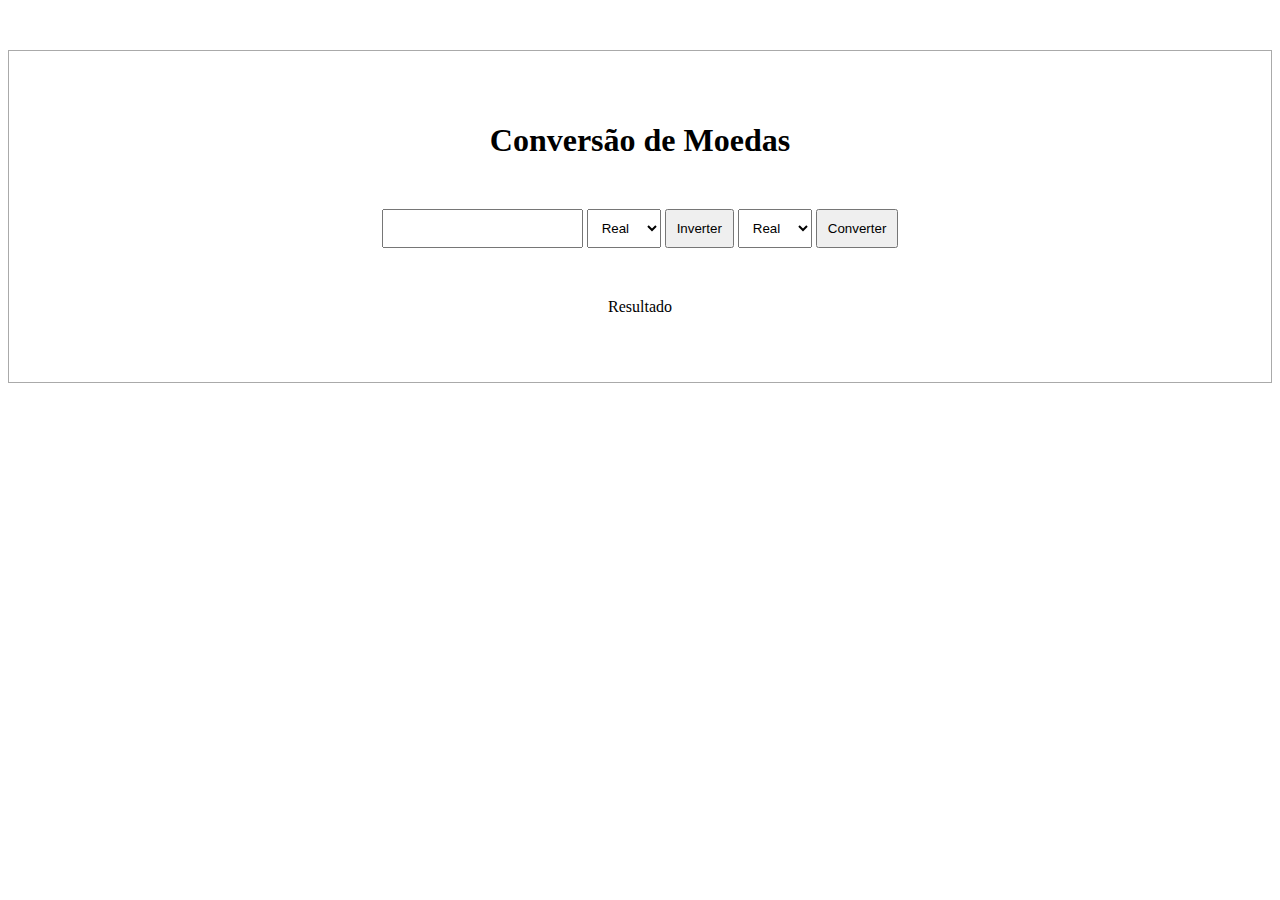
==== conversorMoeda.html @ ef13ded6 "New stuff" ====
<!DOCTYPE html>
<html lang="pt-br">
<head>
    <meta charset="UTF-8">
    <meta name="viewport" content="width=device-width, initial-scale=1.0">
    <title>Conversão de Moedas</title>
    <link rel="stylesheet" href="estiloConversor.css">
</head>
<body>
    <div class="container">
    <h1 id="titulo">Conversão de Moedas</h1>
    <input type="text">
    <select name="moeda1" id="moeda1">
        <option value="real">Real</option>
        <option value="dolar">Dólar</option>
        <option value="euro">Euro</option>  
    </select>
    <button>Inverter</button>
    <select name="moeda2" id="moeda2">
        <option value="real">Real</option>
        <option value="dolar">Dólar</option>
        <option value="euro">Euro</option>
    </select>
    <button>Converter</button>
    <p id="resultado">Resultado</p>
</div>
</body>
</html>
---- estiloConversor.css ----
input, select, button {
    padding: 10px;
}

.container {
    border: 1px solid #aaa;
    padding: 50px;
    text-align: center;
    margin-top: 50px;
}

#titulo {
    margin-bottom: 50px;
}

#resultado {
    margin-top: 50px;
}
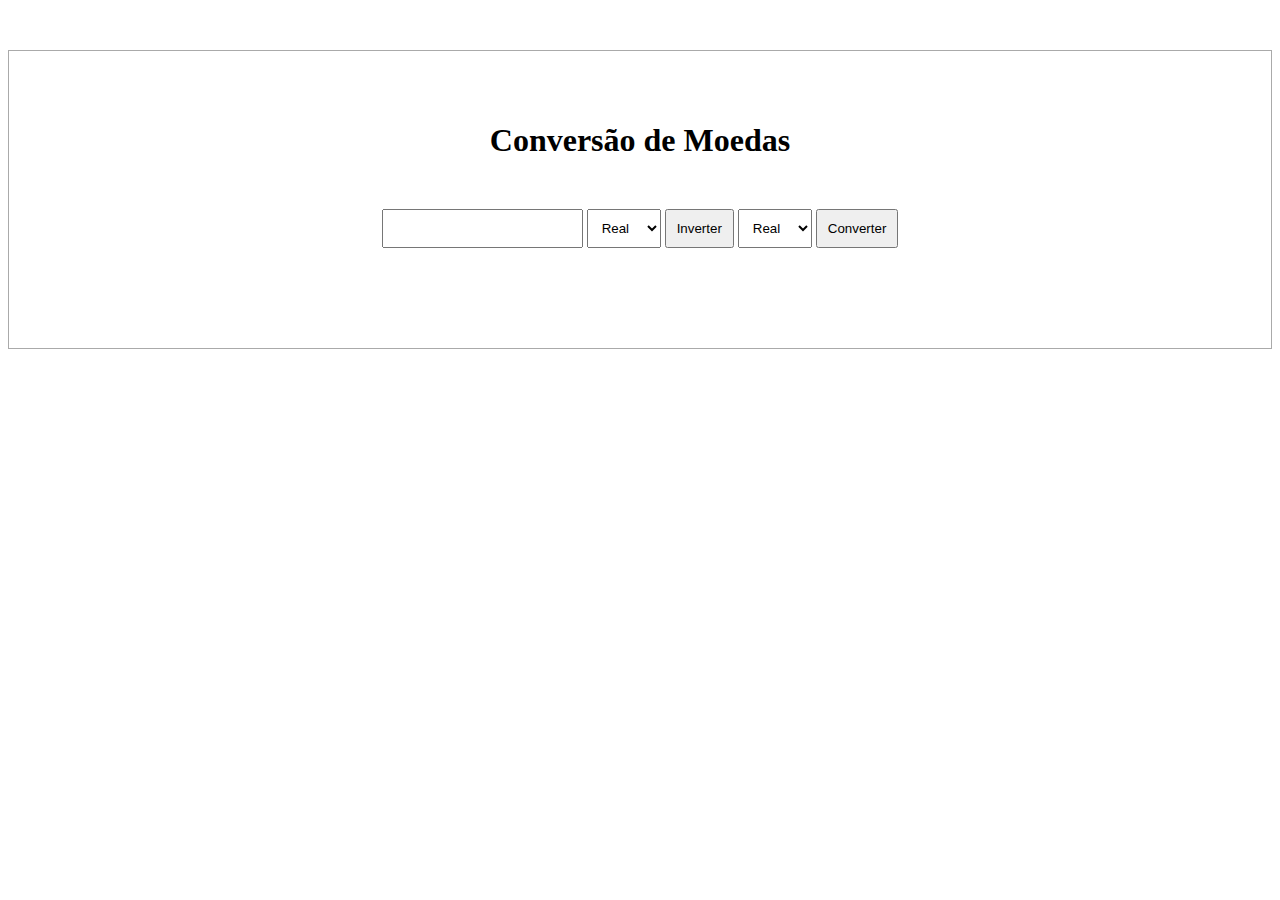
==== commit 78028c56: "new new new stuff" ====
--- a/conversorMoeda.html
+++ b/conversorMoeda.html
@@ -9,20 +9,21 @@
 <body>
     <div class="container">
     <h1 id="titulo">Conversão de Moedas</h1>
-    <input type="text">
+    <input type="text" id="valor-usuario">
     <select name="moeda1" id="moeda1">
         <option value="real">Real</option>
         <option value="dolar">Dólar</option>
         <option value="euro">Euro</option>  
     </select>
-    <button>Inverter</button>
+    <button onclick="inverter()">Inverter</button>
     <select name="moeda2" id="moeda2">
         <option value="real">Real</option>
         <option value="dolar">Dólar</option>
         <option value="euro">Euro</option>
     </select>
-    <button>Converter</button>
-    <p id="resultado">Resultado</p>
+    <button onclick="converter()">Converter</button>
+    <p id="resultado"></p>
 </div>
+    <script src="conversorMoedas.js"></script>
 </body>
 </html>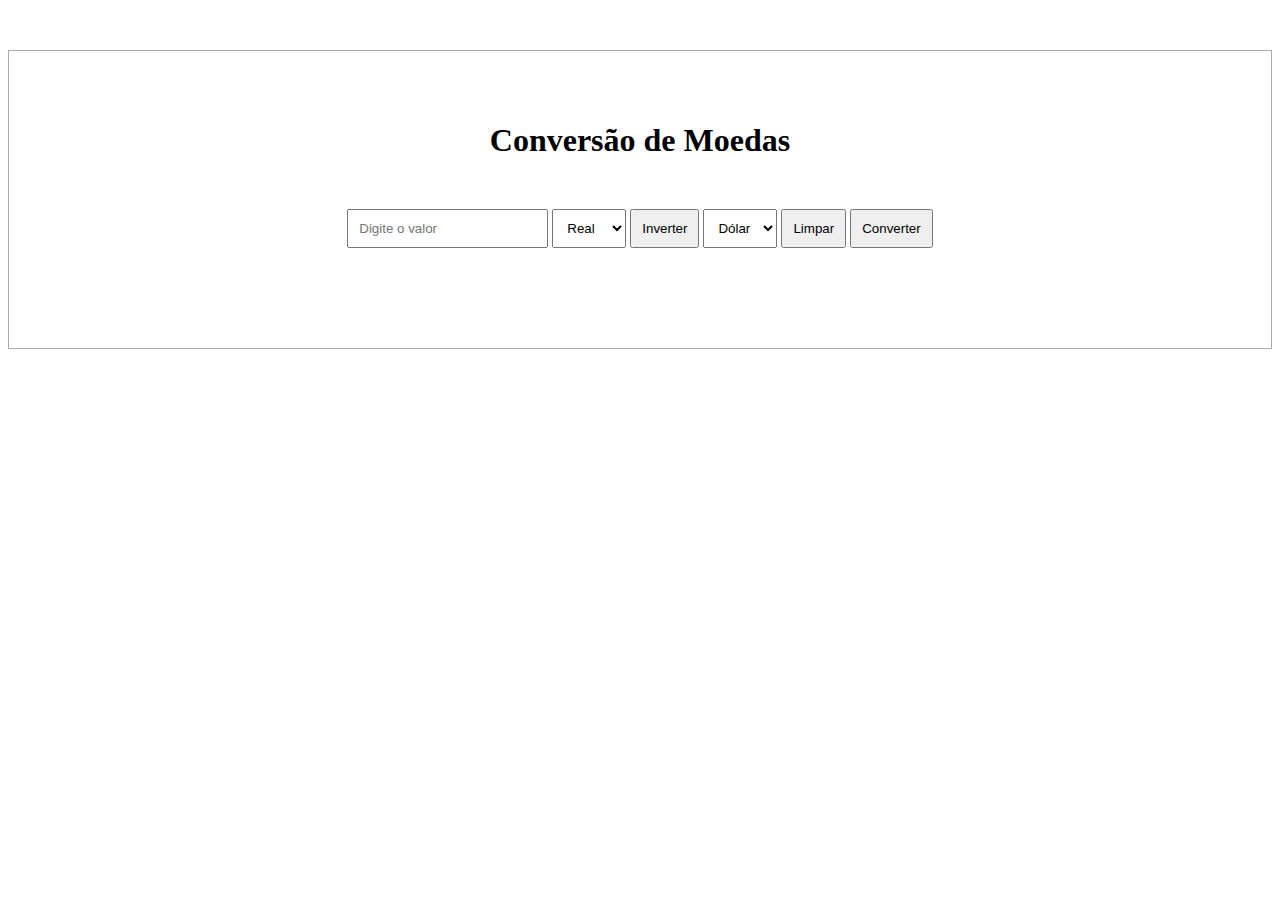
==== commit a7f65f86: "Blah blah" ====
--- a/conversorMoeda.html
+++ b/conversorMoeda.html
@@ -9,7 +9,7 @@
 <body>
     <div class="container">
     <h1 id="titulo">Conversão de Moedas</h1>
-    <input type="text" id="valor-usuario">
+    <input type="number" id="valor-usuario" placeholder="Digite o valor">
     <select name="moeda1" id="moeda1">
         <option value="real">Real</option>
         <option value="dolar">Dólar</option>
@@ -18,11 +18,13 @@
     <button onclick="inverter()">Inverter</button>
     <select name="moeda2" id="moeda2">
         <option value="real">Real</option>
-        <option value="dolar">Dólar</option>
+        <option value="dolar" selected>Dólar</option>
         <option value="euro">Euro</option>
     </select>
+    <button onclick="limpar()">Limpar</button>
     <button onclick="converter()">Converter</button>
     <p id="resultado"></p>
+    <!-- <button>Limpar</button> -->
 </div>
     <script src="conversorMoedas.js"></script>
 </body>
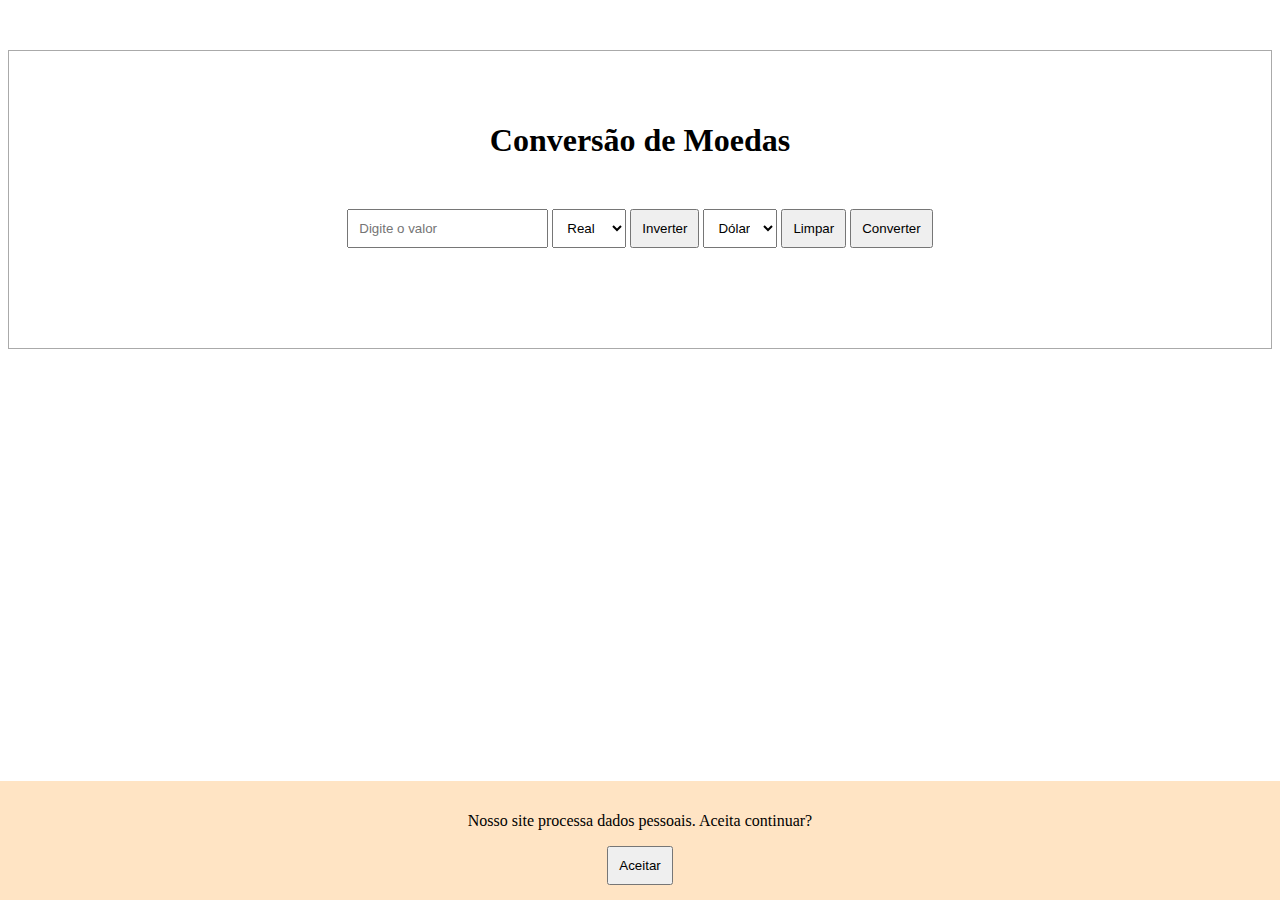
==== commit f6cbb412: "All new stuff" ====
--- a/conversorMoeda.html
+++ b/conversorMoeda.html
@@ -15,16 +15,21 @@
         <option value="dolar">Dólar</option>
         <option value="euro">Euro</option>  
     </select>
-    <button onclick="inverter()">Inverter</button>
+    <button id="botao-inverter">Inverter</button>
     <select name="moeda2" id="moeda2">
         <option value="real">Real</option>
         <option value="dolar" selected>Dólar</option>
         <option value="euro">Euro</option>
     </select>
-    <button onclick="limpar()">Limpar</button>
-    <button onclick="converter()">Converter</button>
+    <button id="botao-limpar">Limpar</button>
+    <button id="botao-converter">Converter</button>
     <p id="resultado"></p>
     <!-- <button>Limpar</button> -->
+</div>
+
+<div id="container-mensagem-usuario" class="mensagem-usuario">
+    <p>Nosso site processa dados pessoais. Aceita continuar?</p>
+    <button id="botao-aceita-mensagem">Aceitar</button>
 </div>
     <script src="conversorMoedas.js"></script>
 </body>
--- a/estiloConversor.css
+++ b/estiloConversor.css
@@ -9,6 +9,21 @@
     margin-top: 50px;
 }
 
+.mensagem-usuario{
+    position: fixed;
+    bottom: 0;
+    left: 0;
+    width: 100%;
+    background-color: bisque;
+    text-align: center;
+    padding-top: 15px;
+    padding-bottom: 15px;
+}
+
+.oculto{
+    display: none;
+}
+
 #titulo {
     margin-bottom: 50px;
 }
